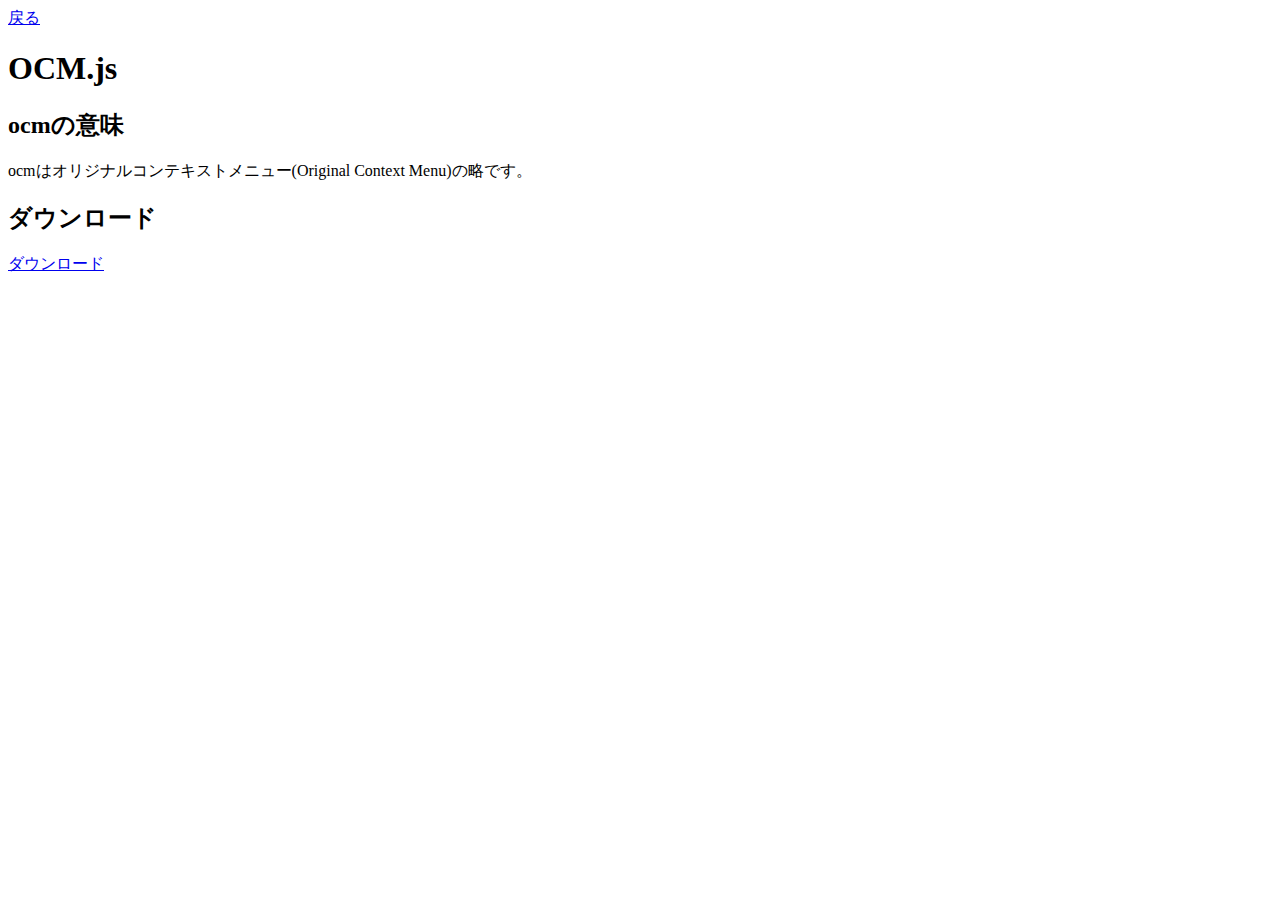
==== site/index.html @ b818cc0a "_" ====
<!DOCTYPE html>
<html lang="ja">
<head>
    <meta charset="UTF-8">
    <meta name="viewport" content="width=device-width, initial-scale=1.0">
    <title>OCM.js</title>
</head>
<body>
    <a href="https://github.com/sousuke-m/ocm.js?tab=readme-ov-file#ocmjs">戻る</a><br>
    <h1 id="ocmjs" onclick="location.hash='ocmjs';">OCM.js</h1>
    <h2 id="意味" onclick="location.hash='意味';">ocmの意味</h2>
    <p>ocmはオリジナルコンテキストメニュー(Original Context Menu)の略です。</p>
    <h2 id="download" onclick="location.hash='download';">ダウンロード</h2>
    <a href="download/index.html">ダウンロード</a>
    <h2 id="" onclick="location.hash='';"></h2>

</body>
</html>
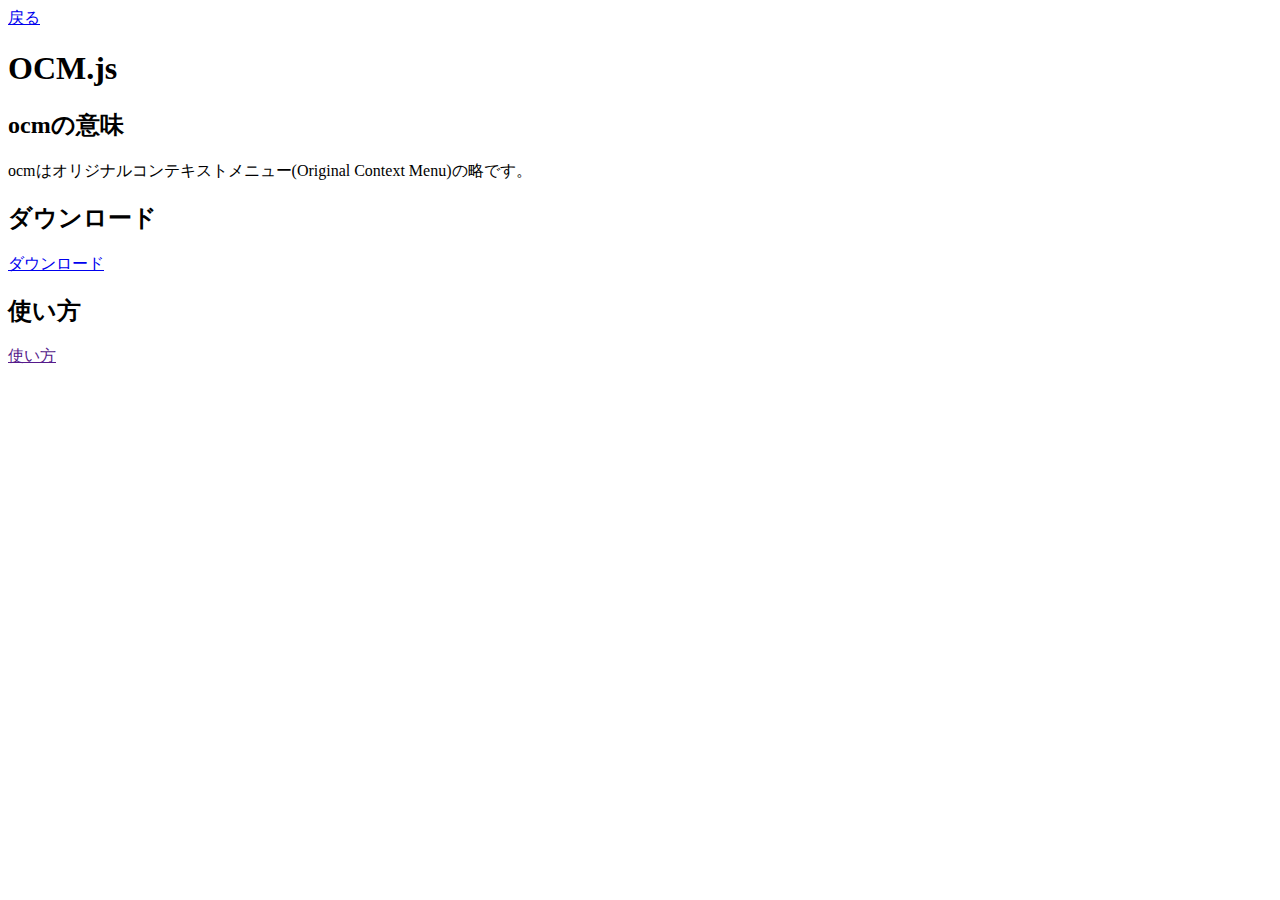
==== commit 9bcf4ca1: "_" ====
--- a/site/index.html
+++ b/site/index.html
@@ -12,7 +12,7 @@
     <p>ocmはオリジナルコンテキストメニュー(Original Context Menu)の略です。</p>
     <h2 id="download" onclick="location.hash='download';">ダウンロード</h2>
     <a href="download/index.html">ダウンロード</a>
-    <h2 id="" onclick="location.hash='';"></h2>
-
+    <h2 id="使い方" onclick="location.hash='使い方';">使い方</h2>
+    <a href="">使い方</a>
 </body>
 </html>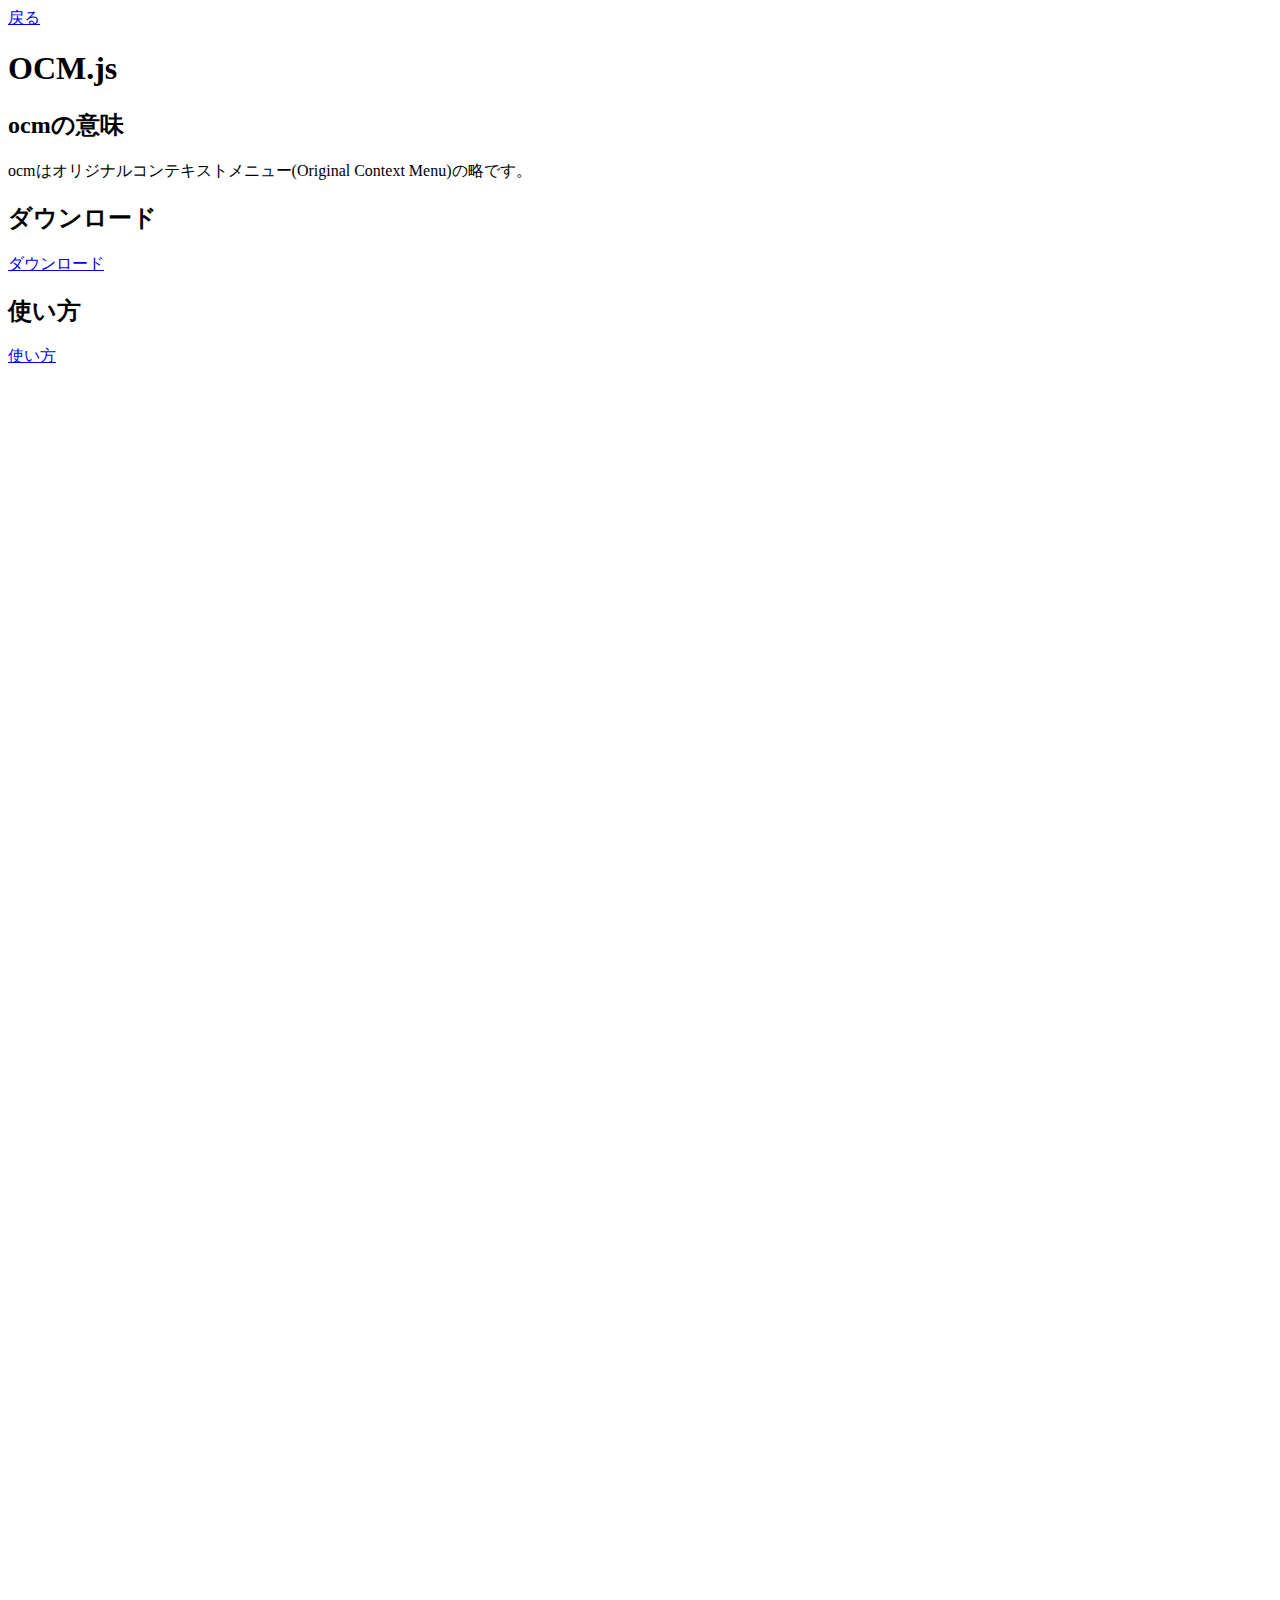
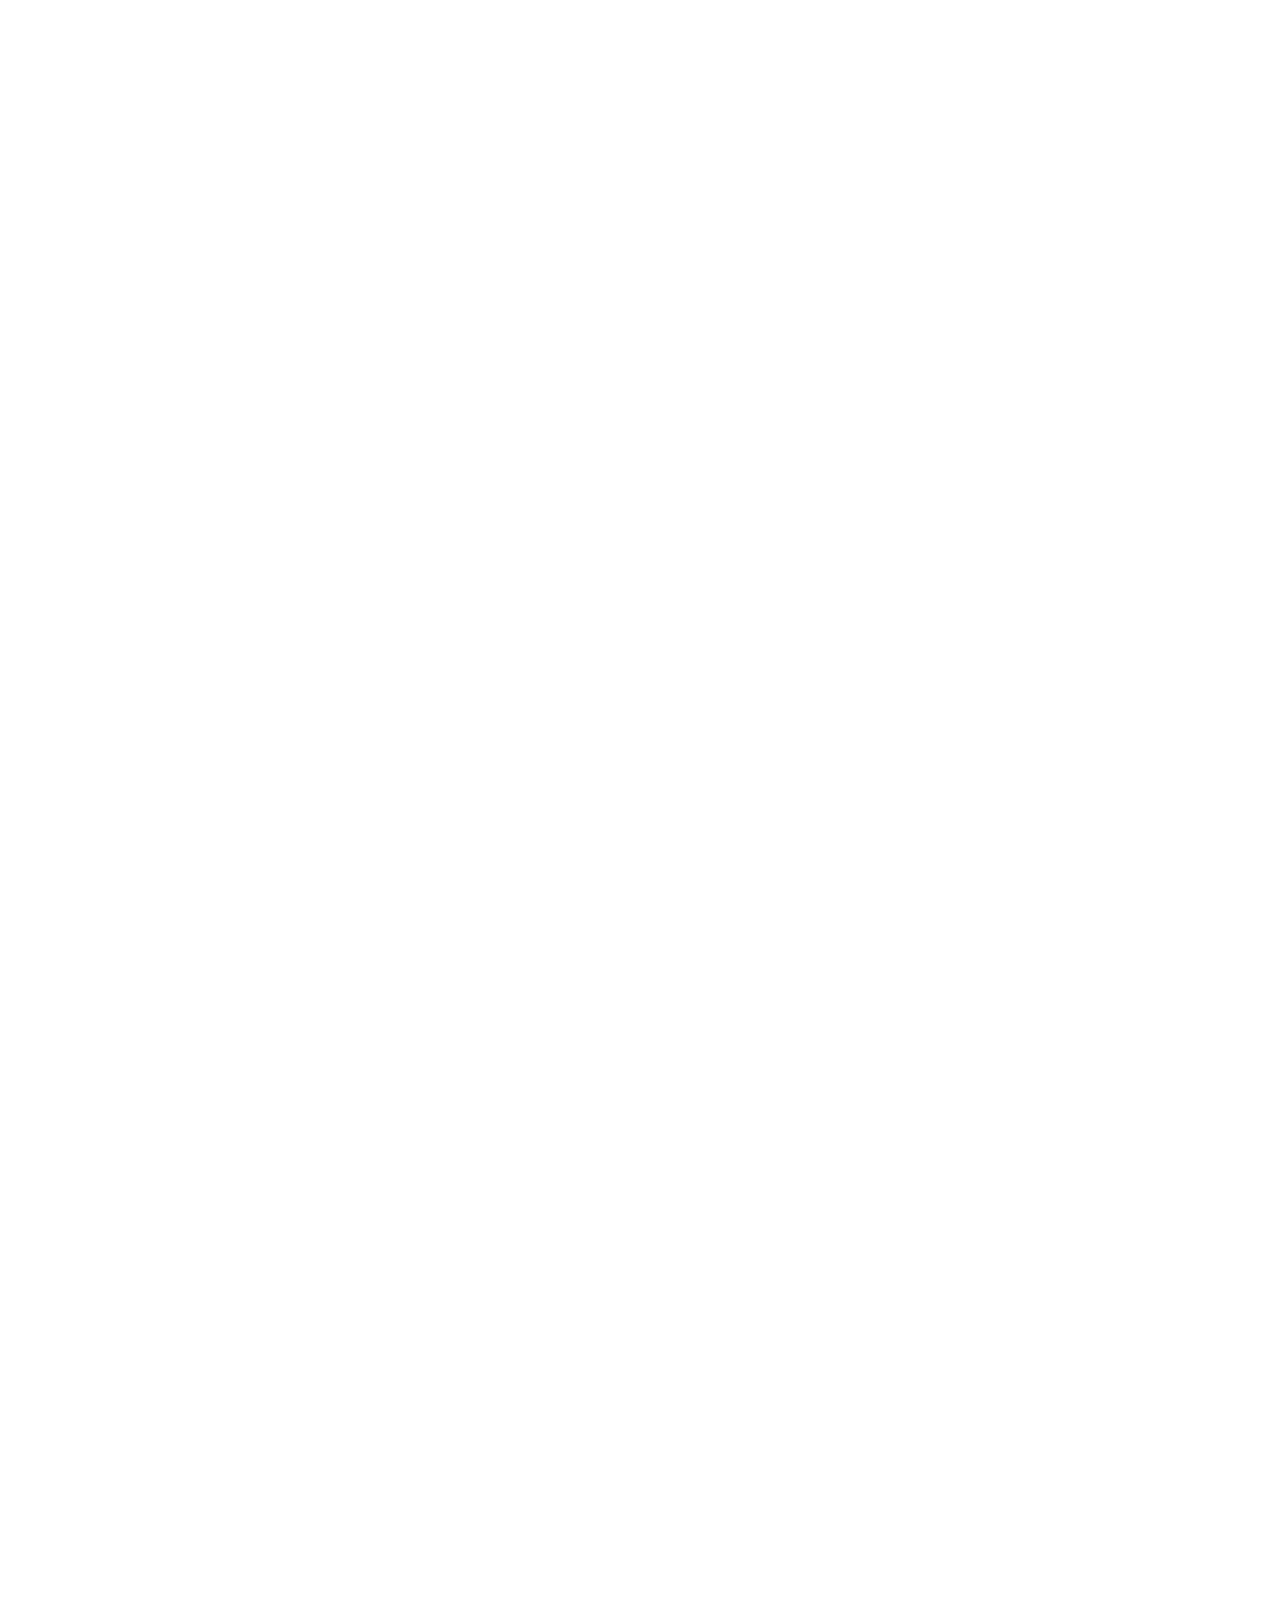
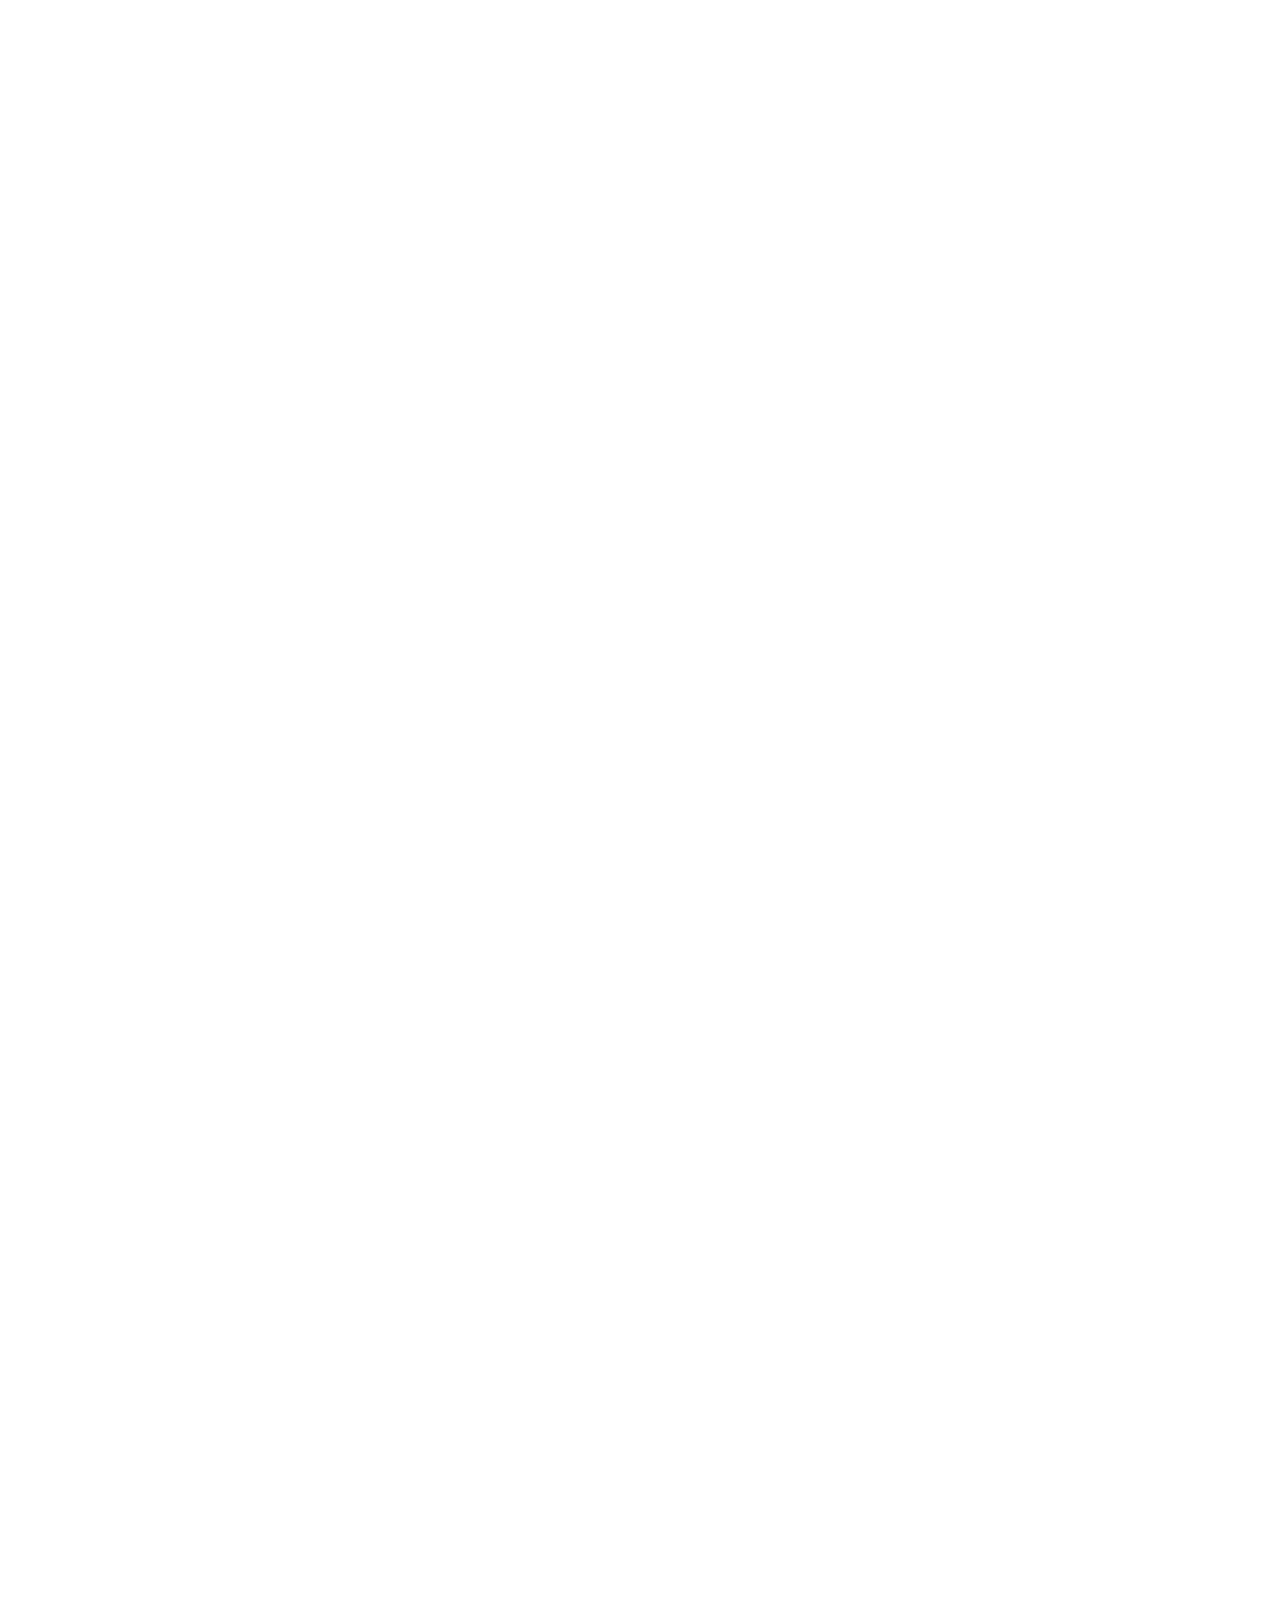
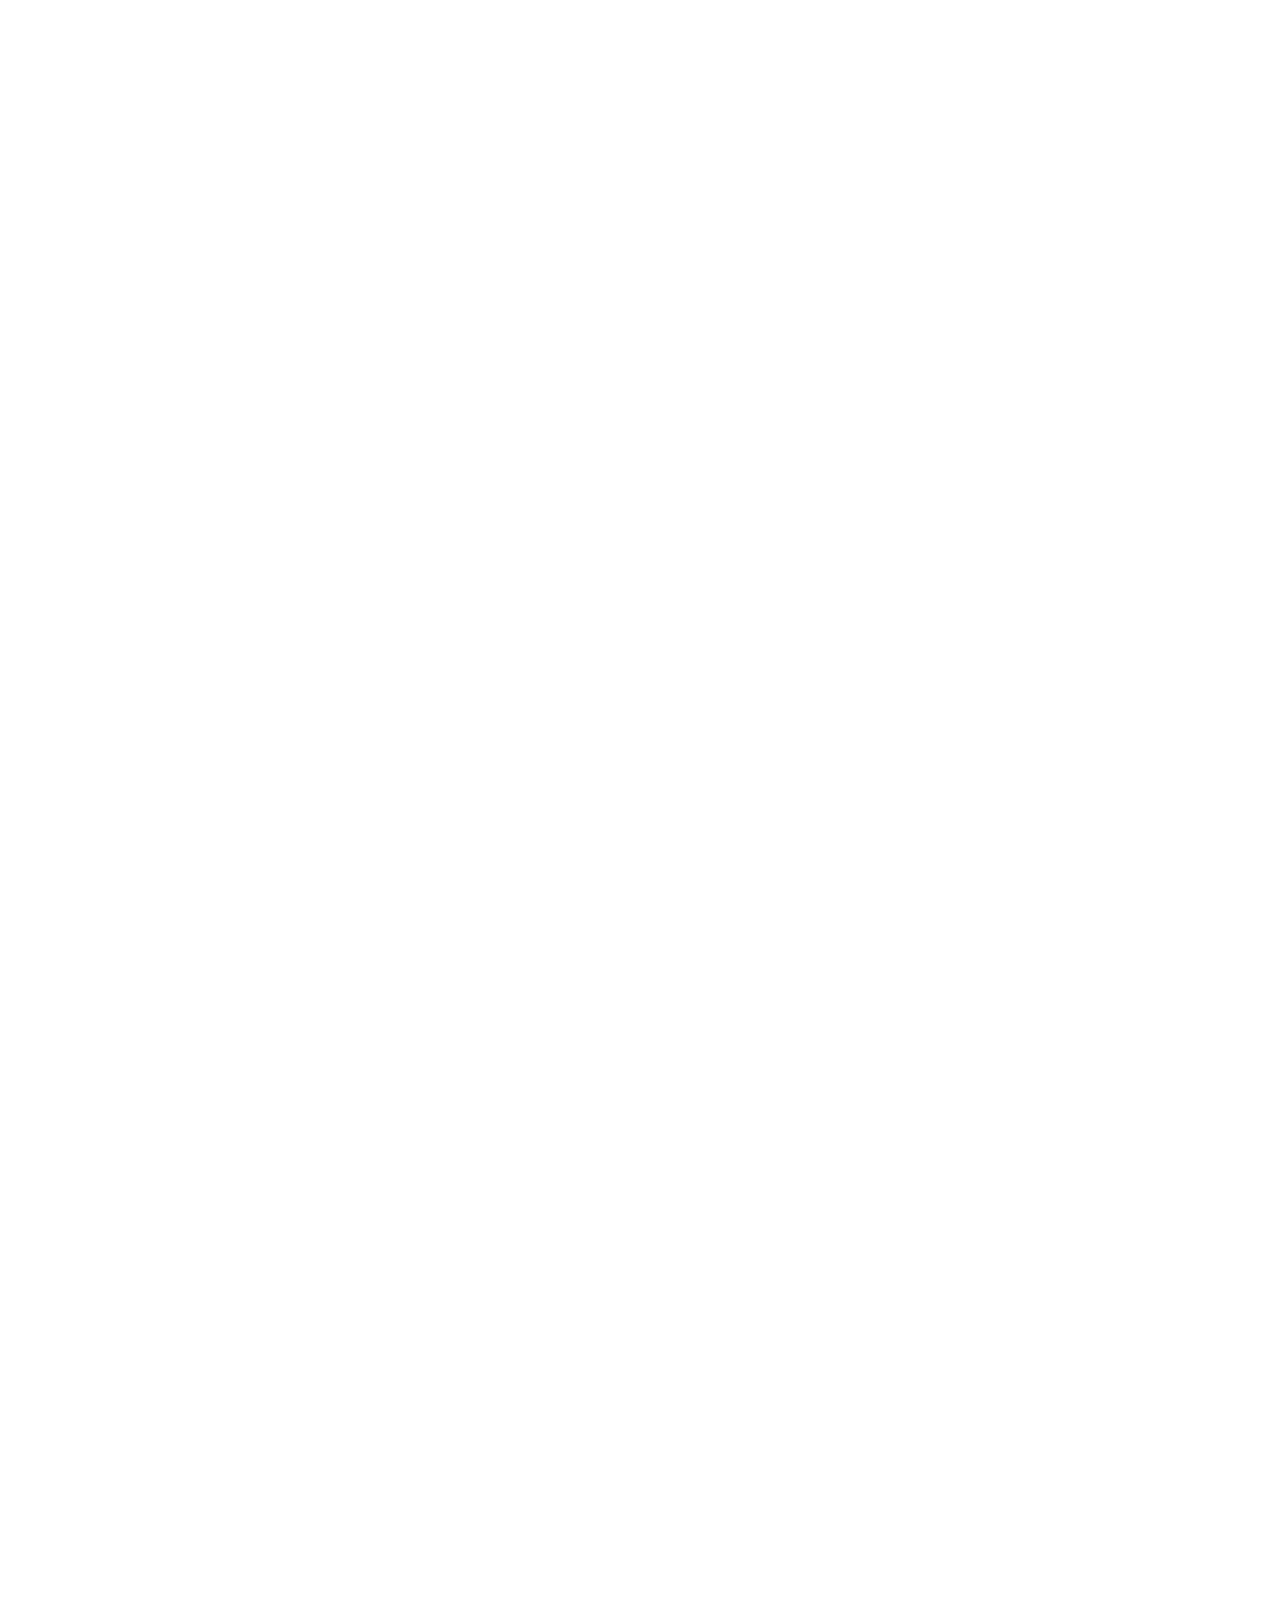
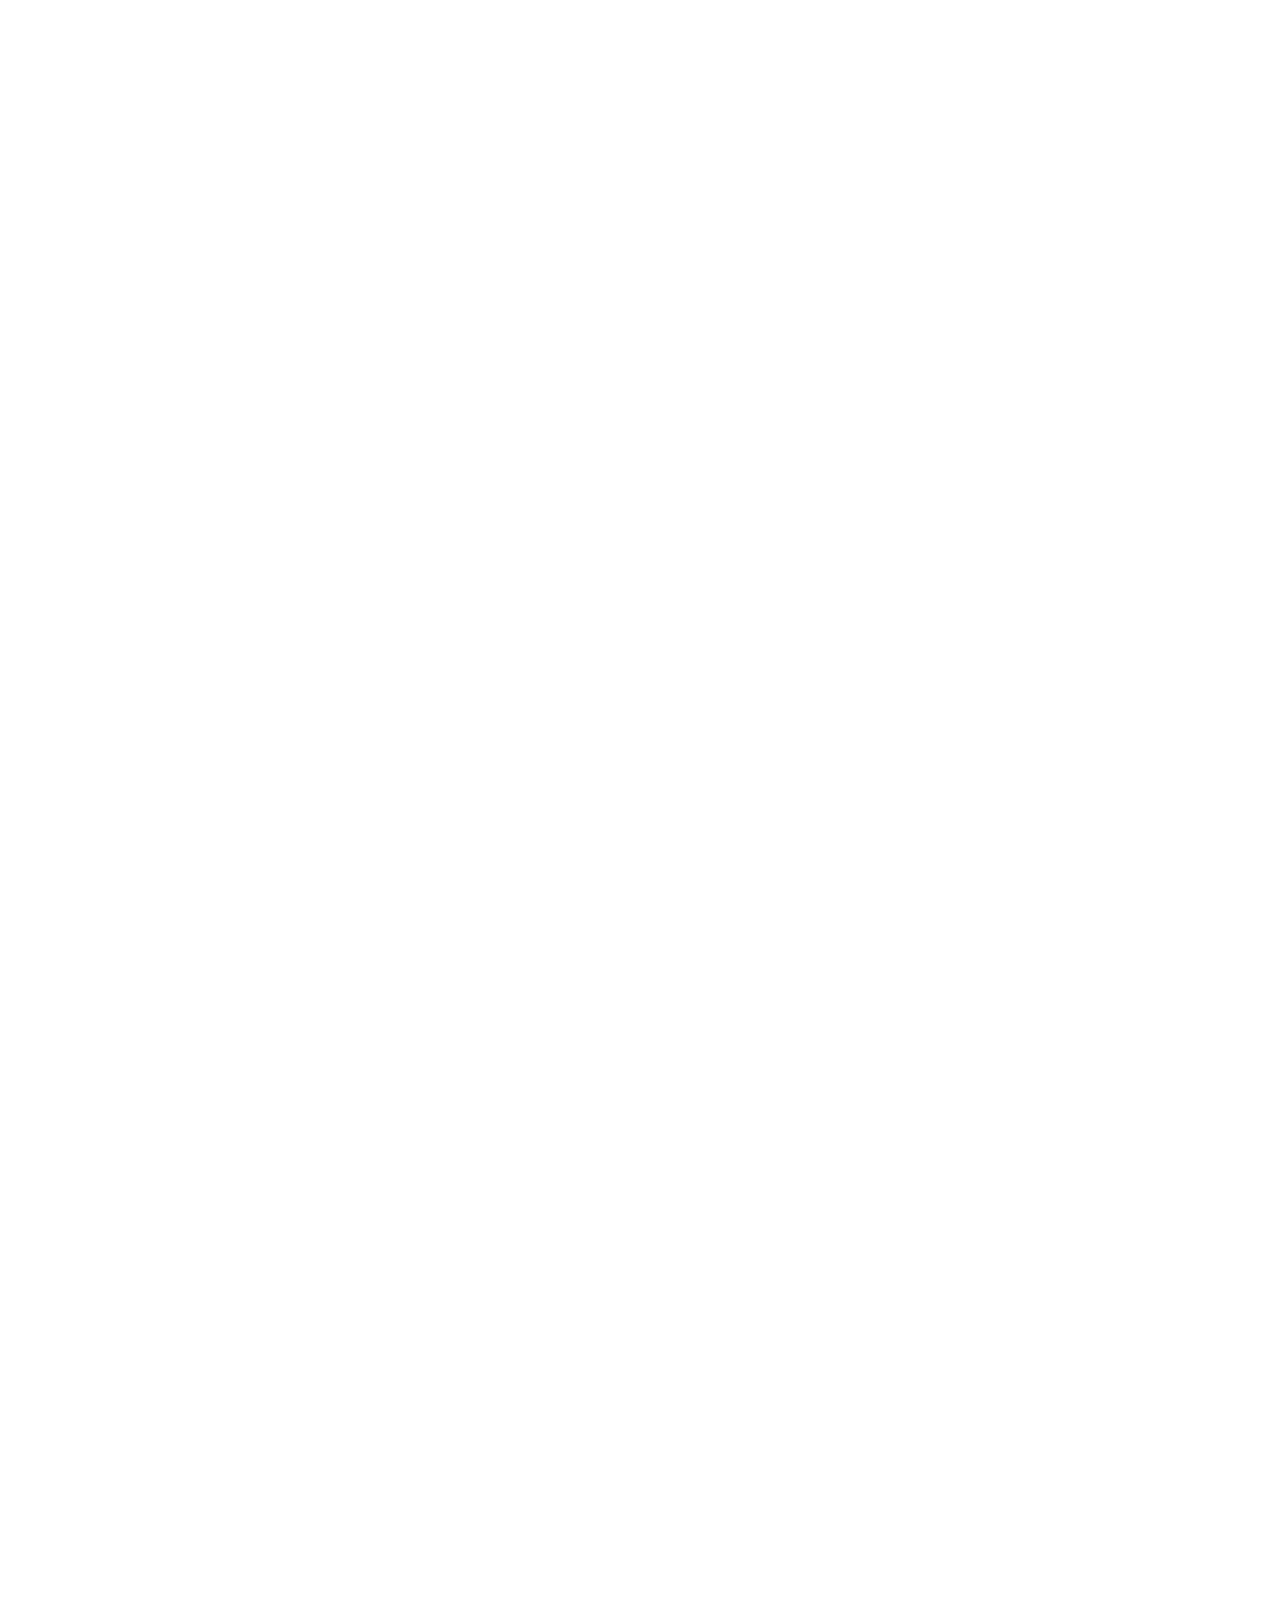
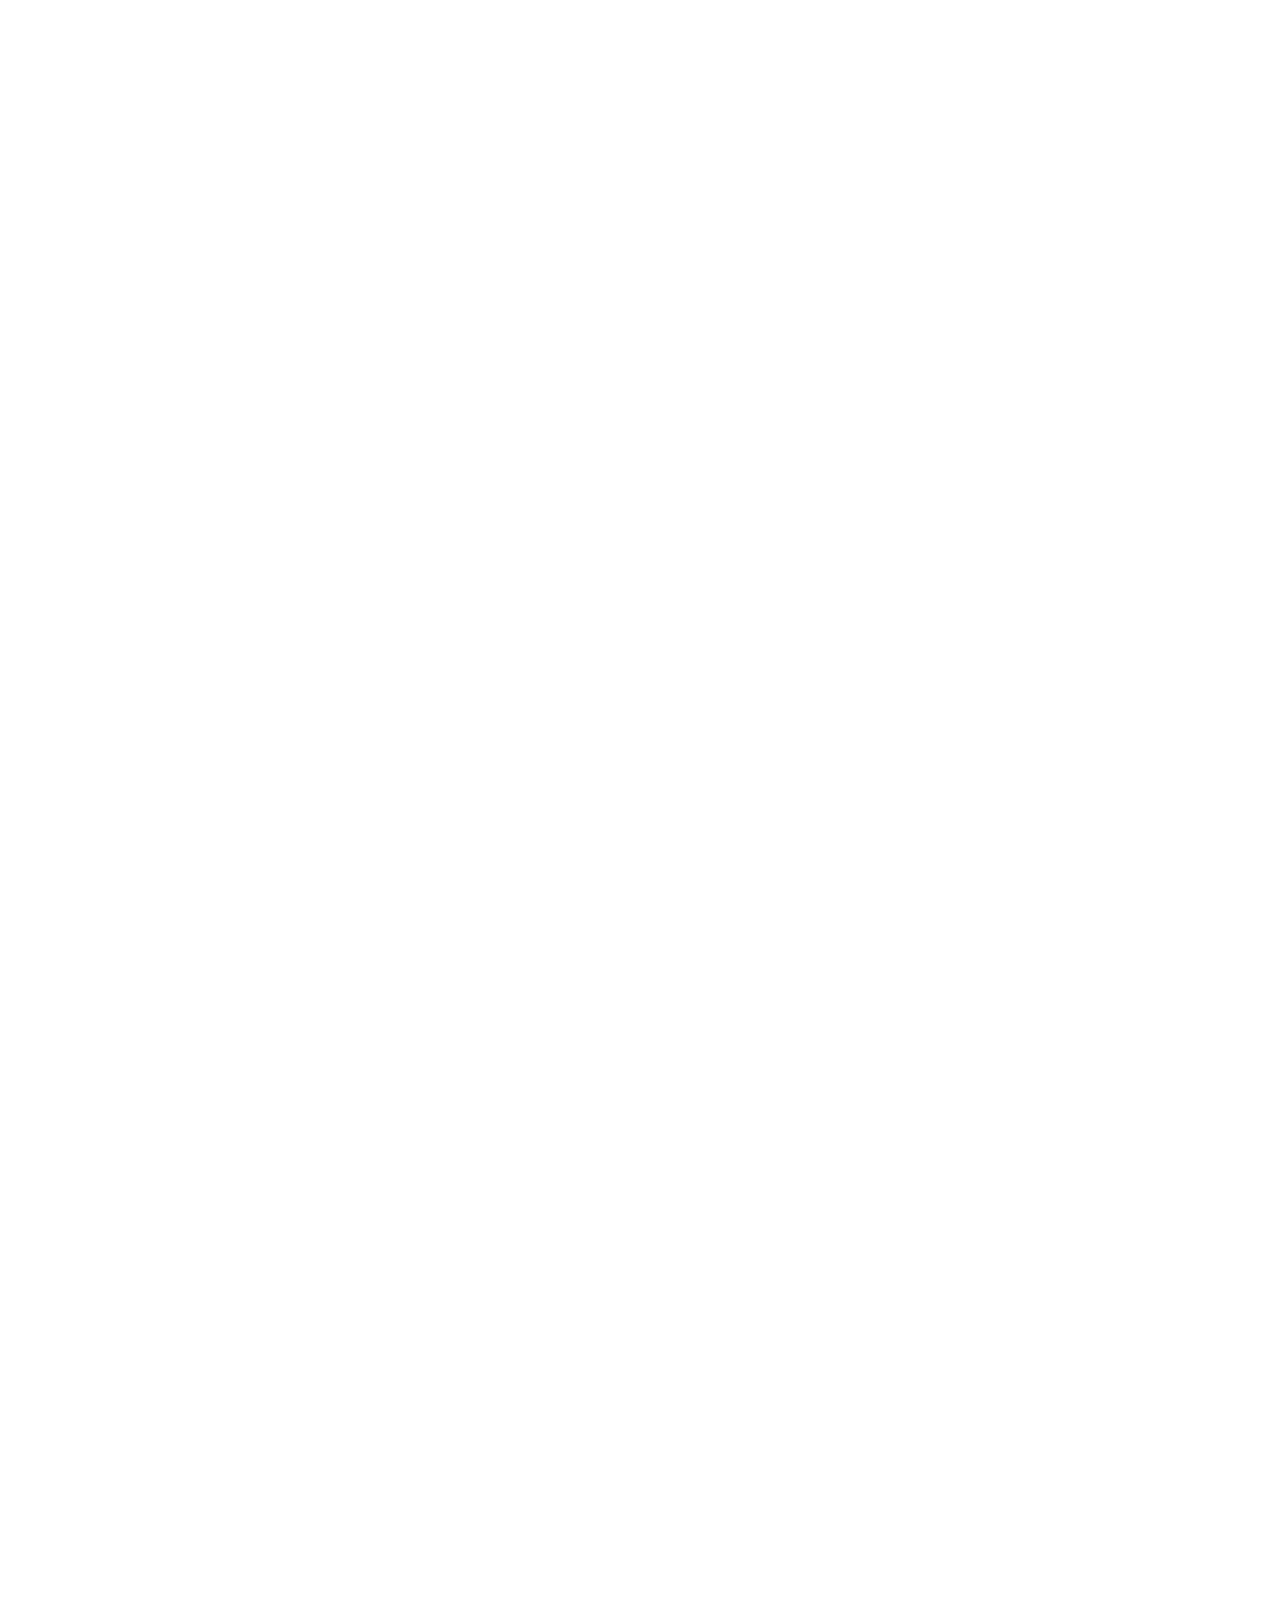
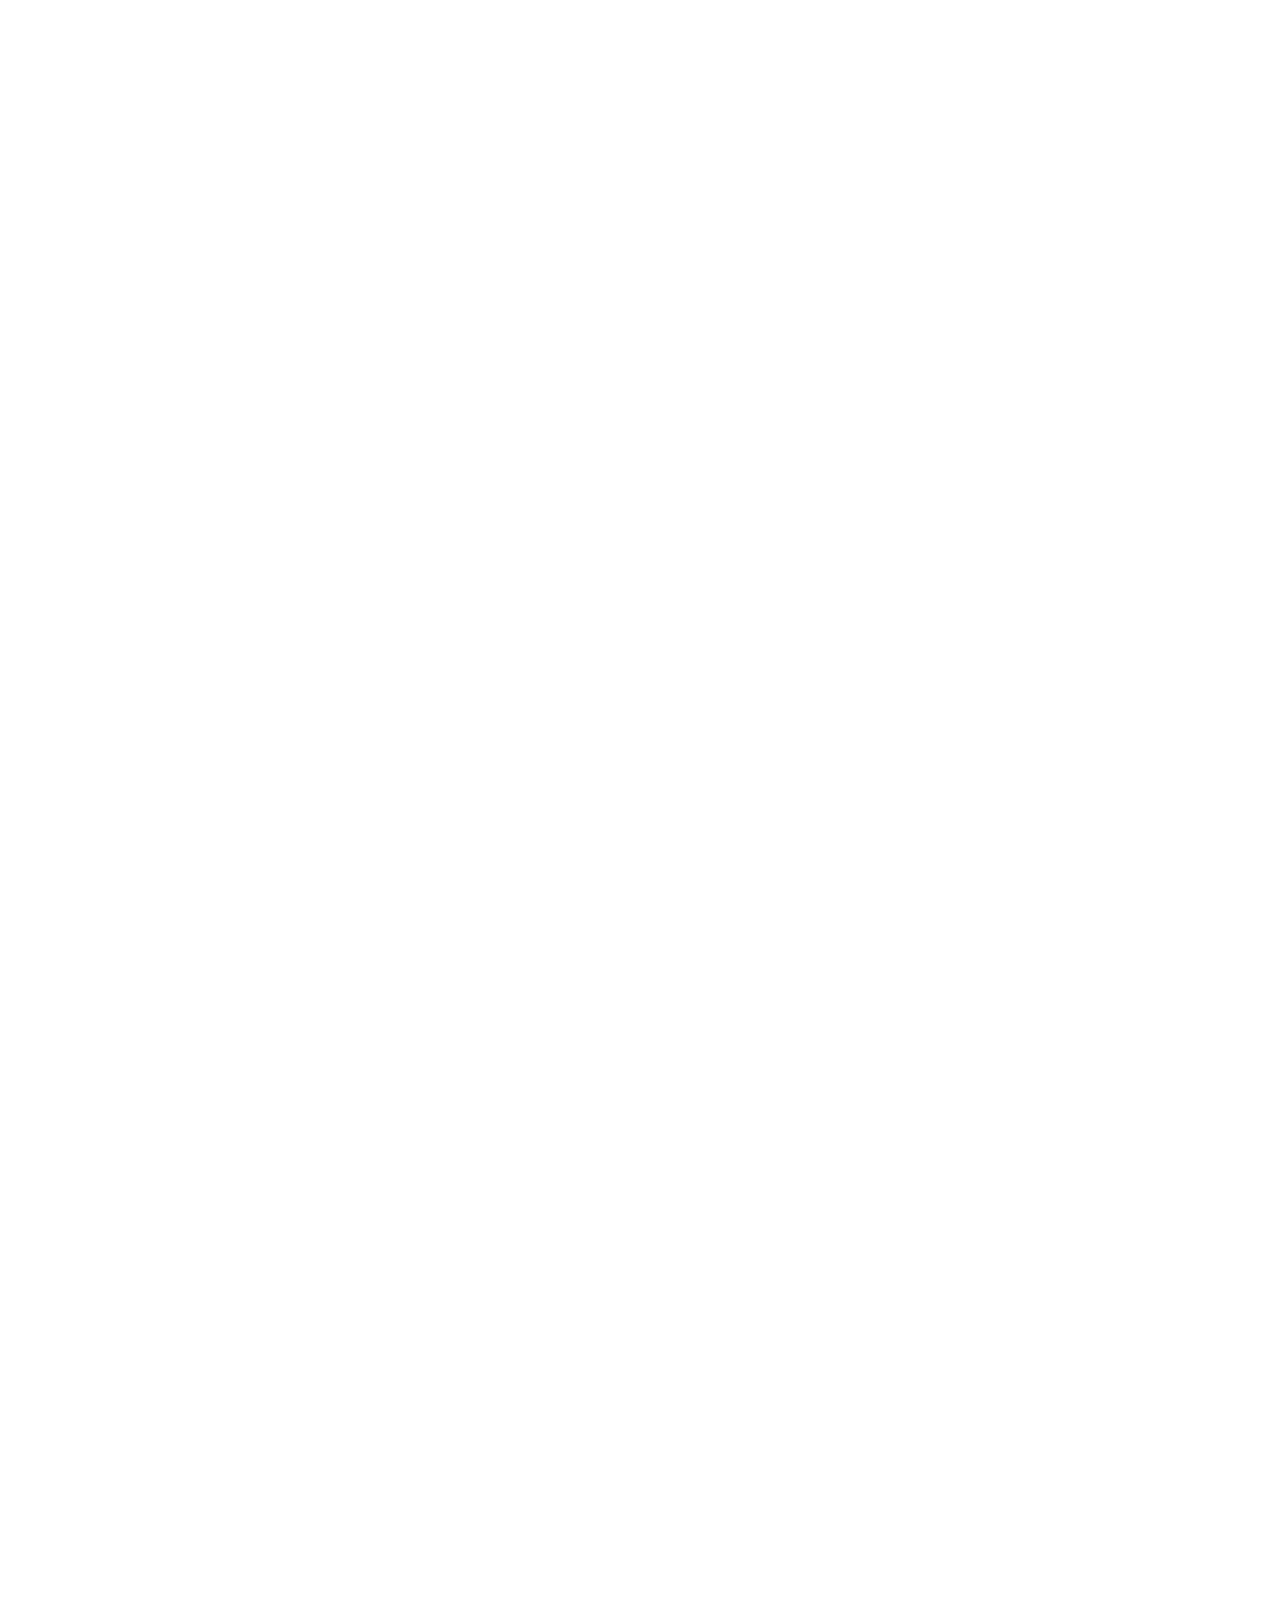
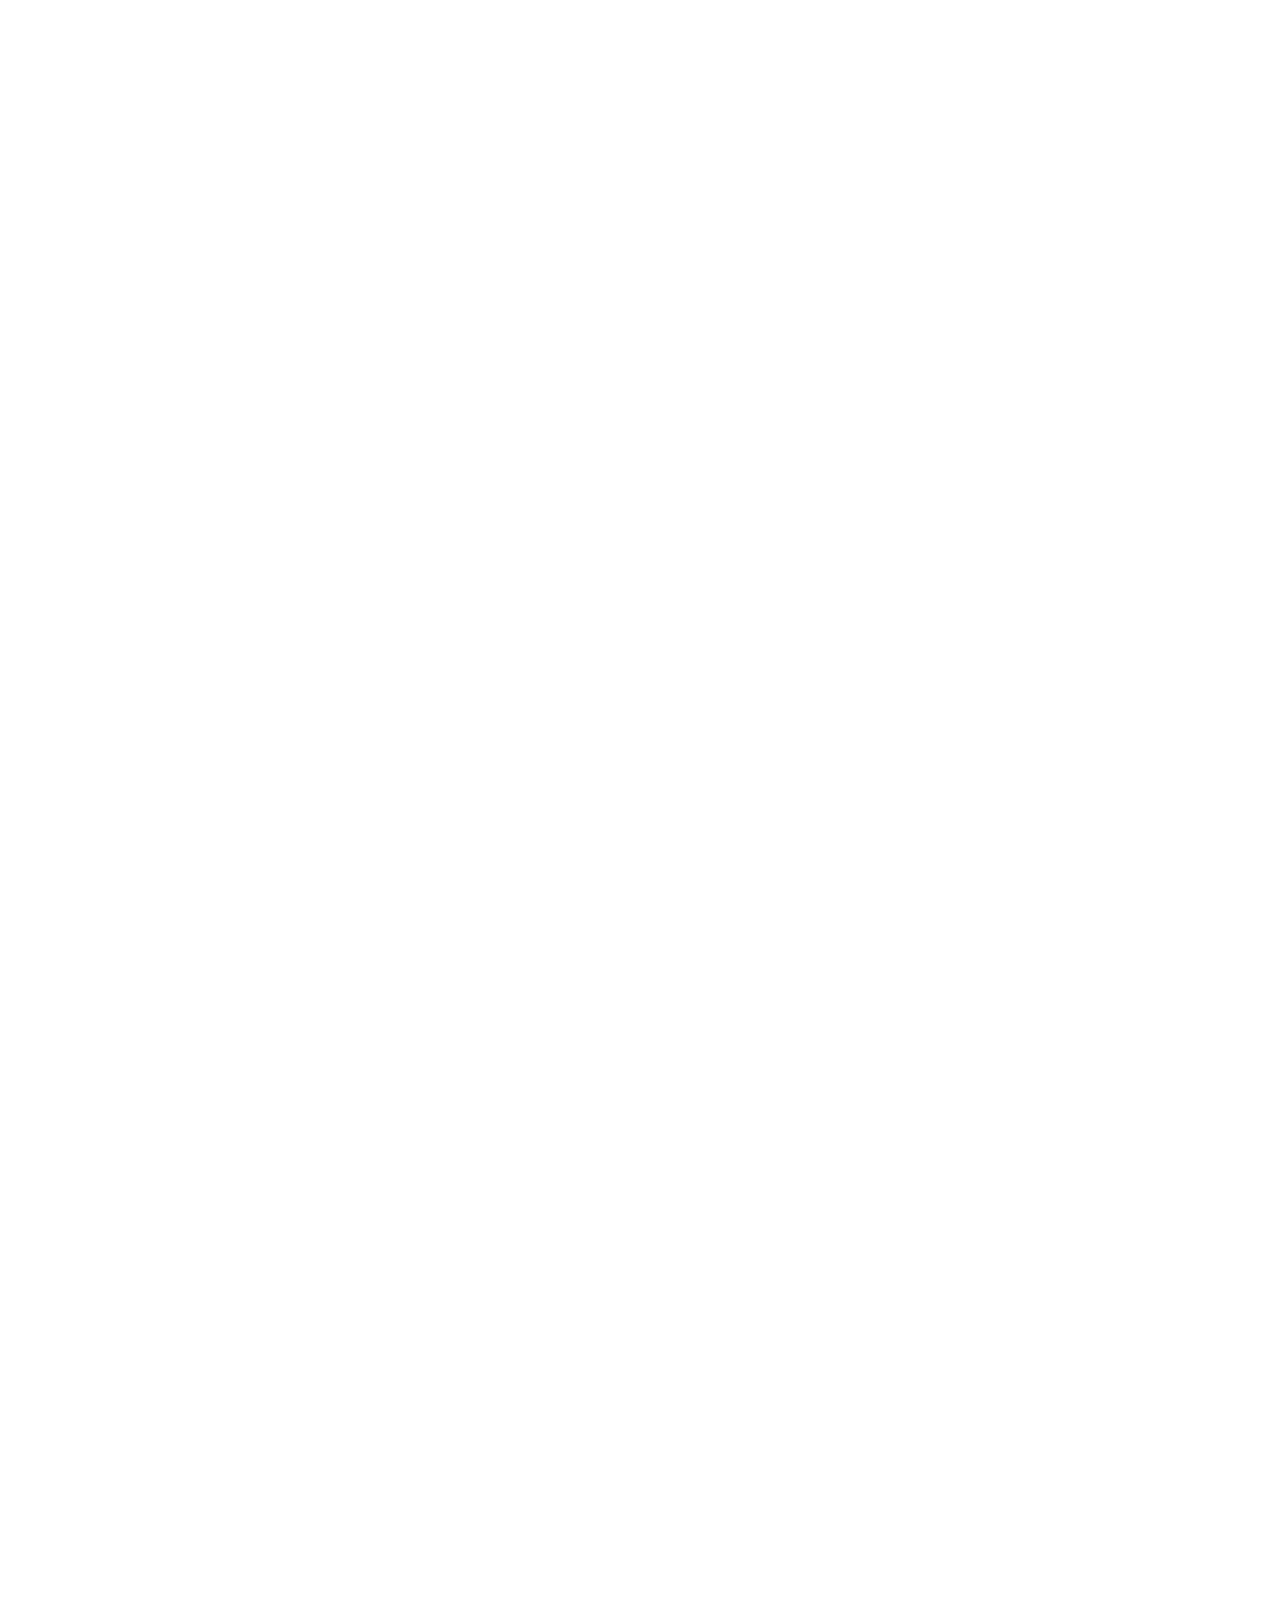
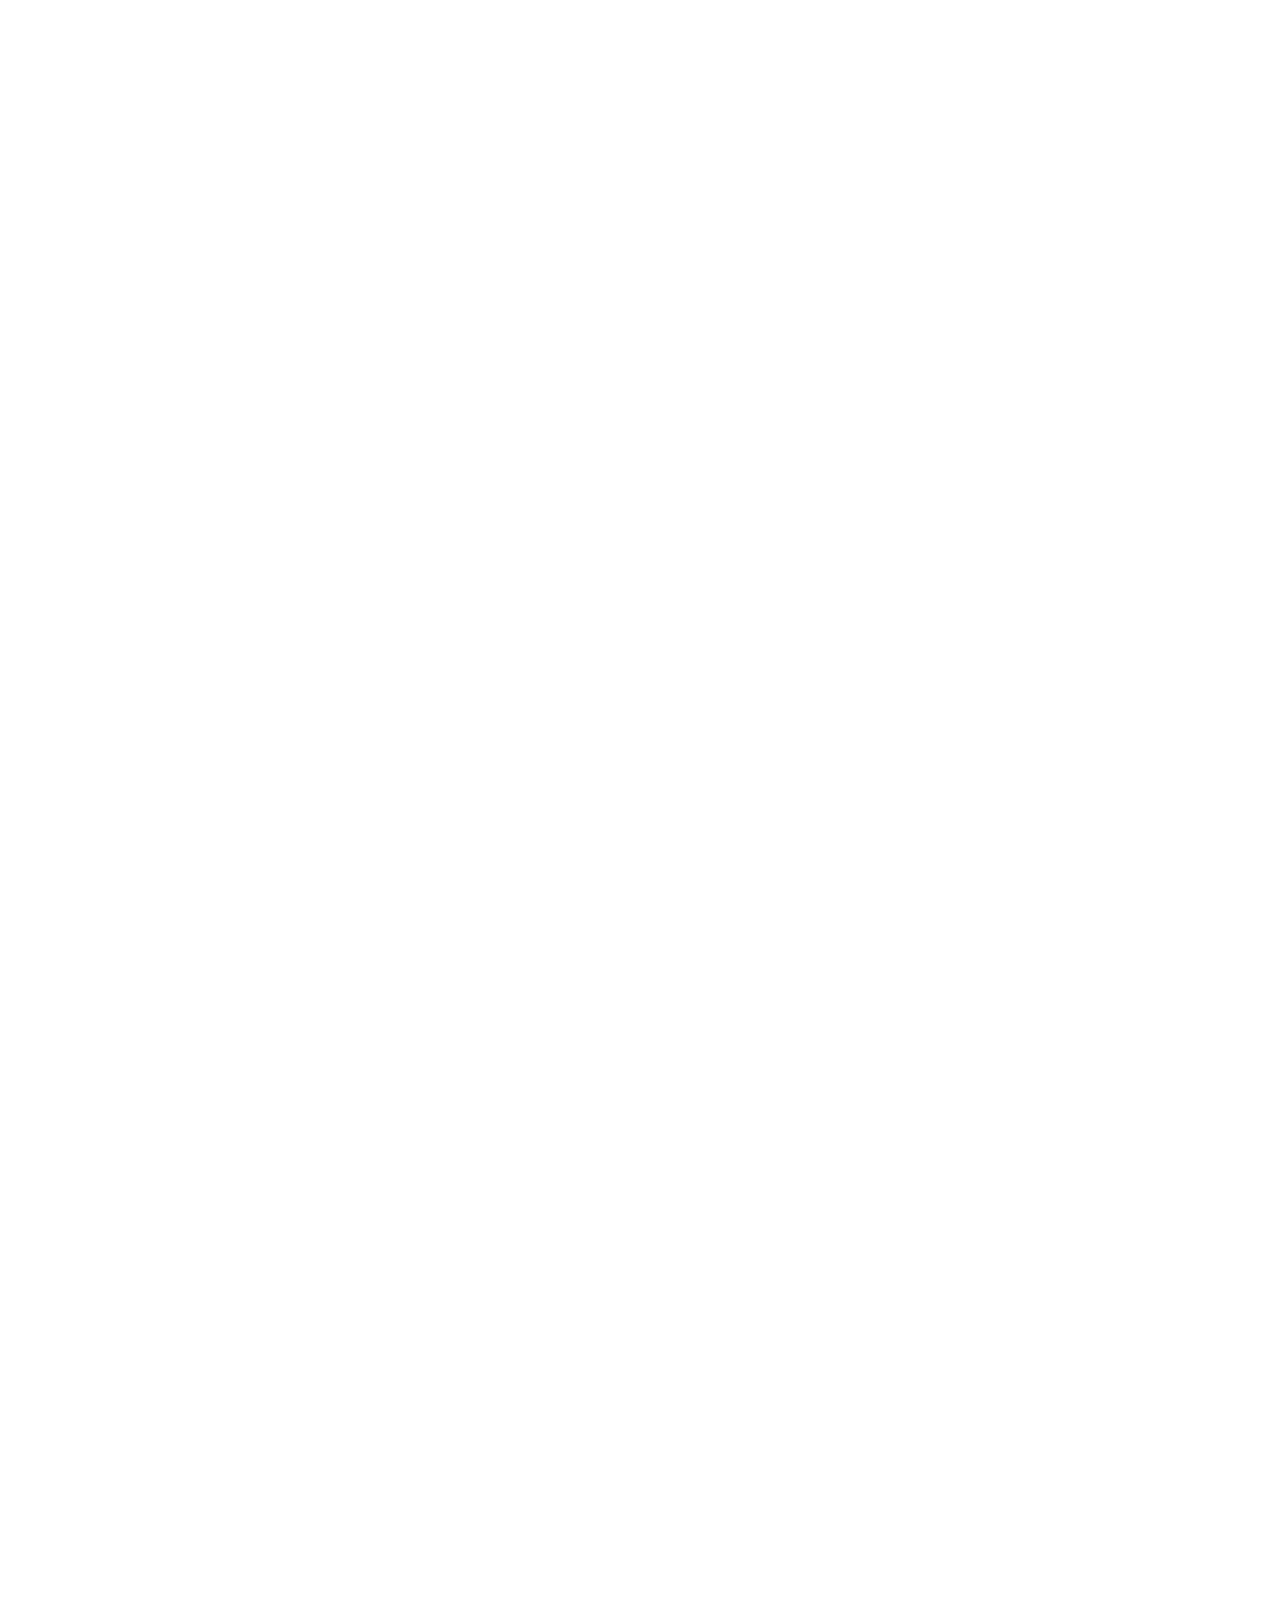
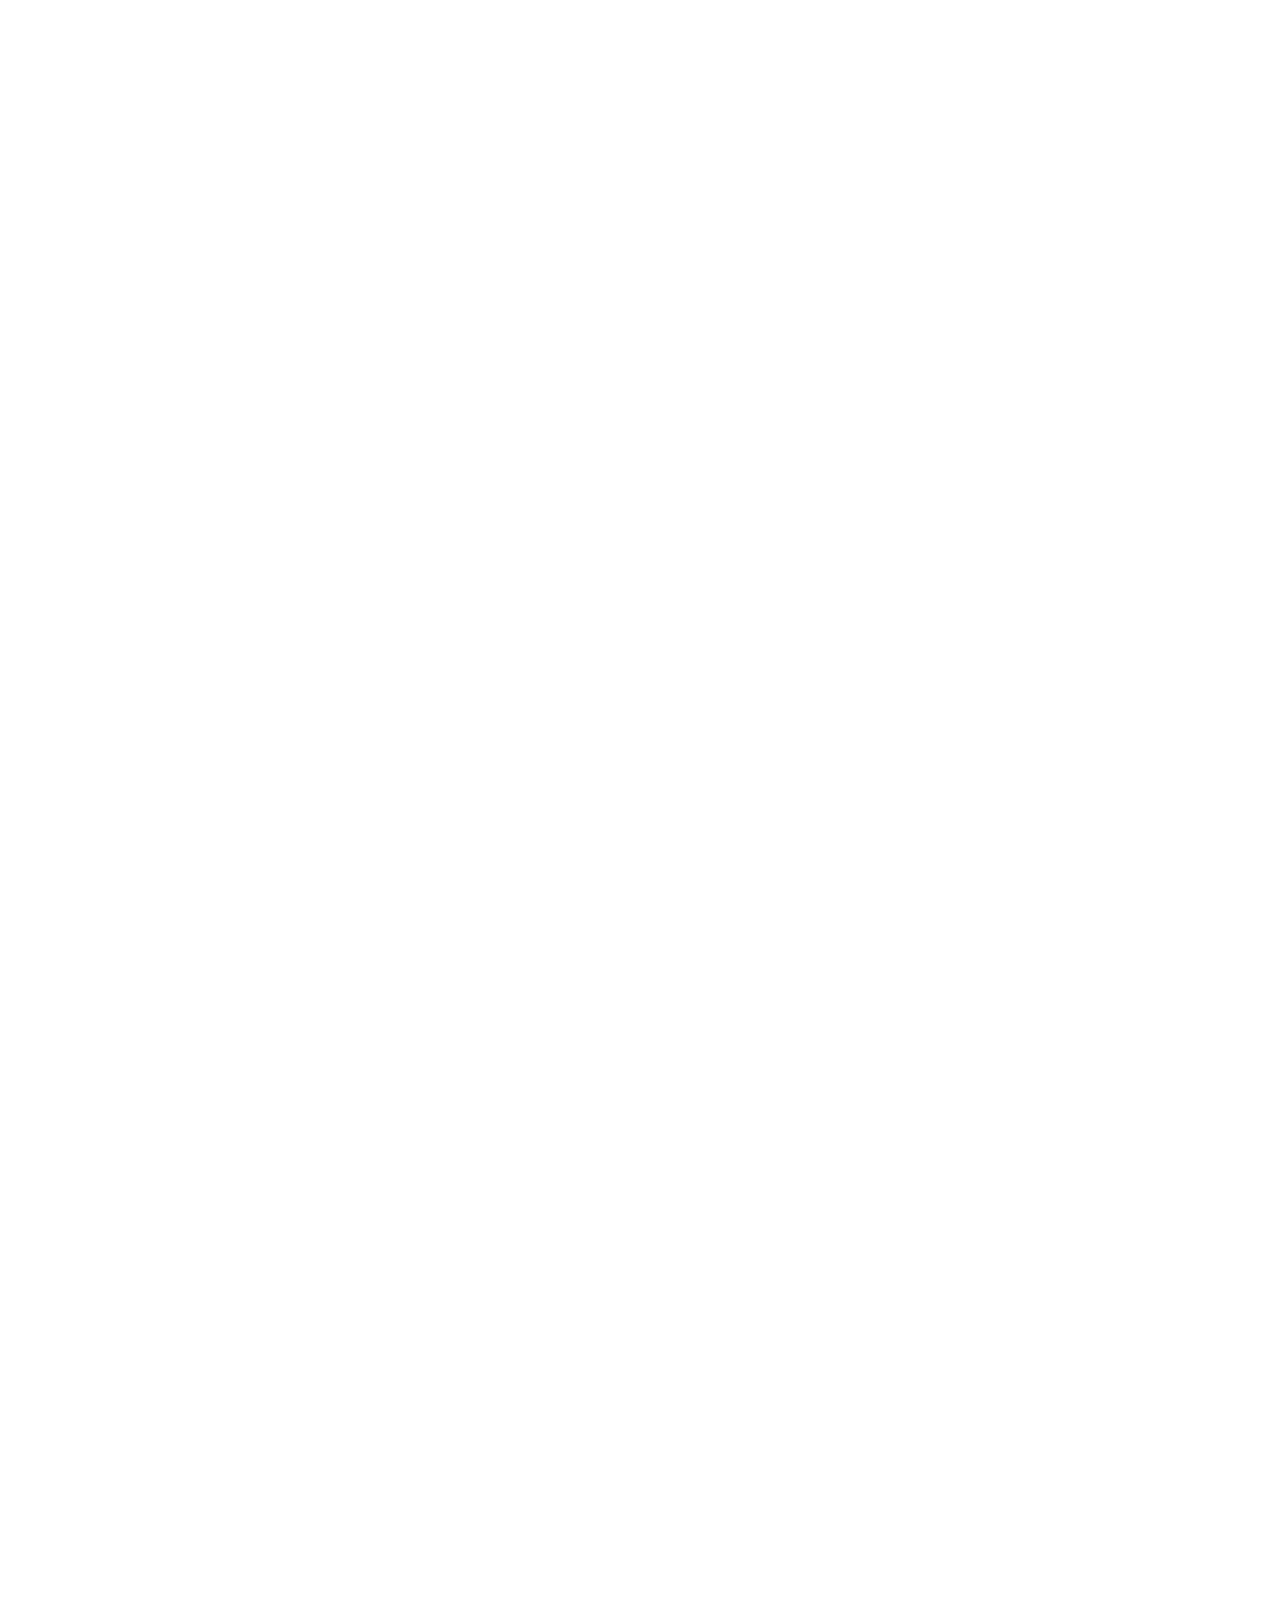
==== commit 96eb864c: "_" ====
--- a/site/index.html
+++ b/site/index.html
@@ -4,6 +4,7 @@
     <meta charset="UTF-8">
     <meta name="viewport" content="width=device-width, initial-scale=1.0">
     <title>OCM.js</title>
+    <style>html,body{height: 1000%;width: 100%;}</style>
 </head>
 <body>
     <a href="https://github.com/sousuke-m/ocm.js?tab=readme-ov-file#ocmjs">戻る</a><br>
@@ -13,6 +14,6 @@
     <h2 id="download" onclick="location.hash='download';">ダウンロード</h2>
     <a href="download/index.html">ダウンロード</a>
     <h2 id="使い方" onclick="location.hash='使い方';">使い方</h2>
-    <a href="">使い方</a>
+    <a href="sample/index.html">使い方</a>
 </body>
 </html>